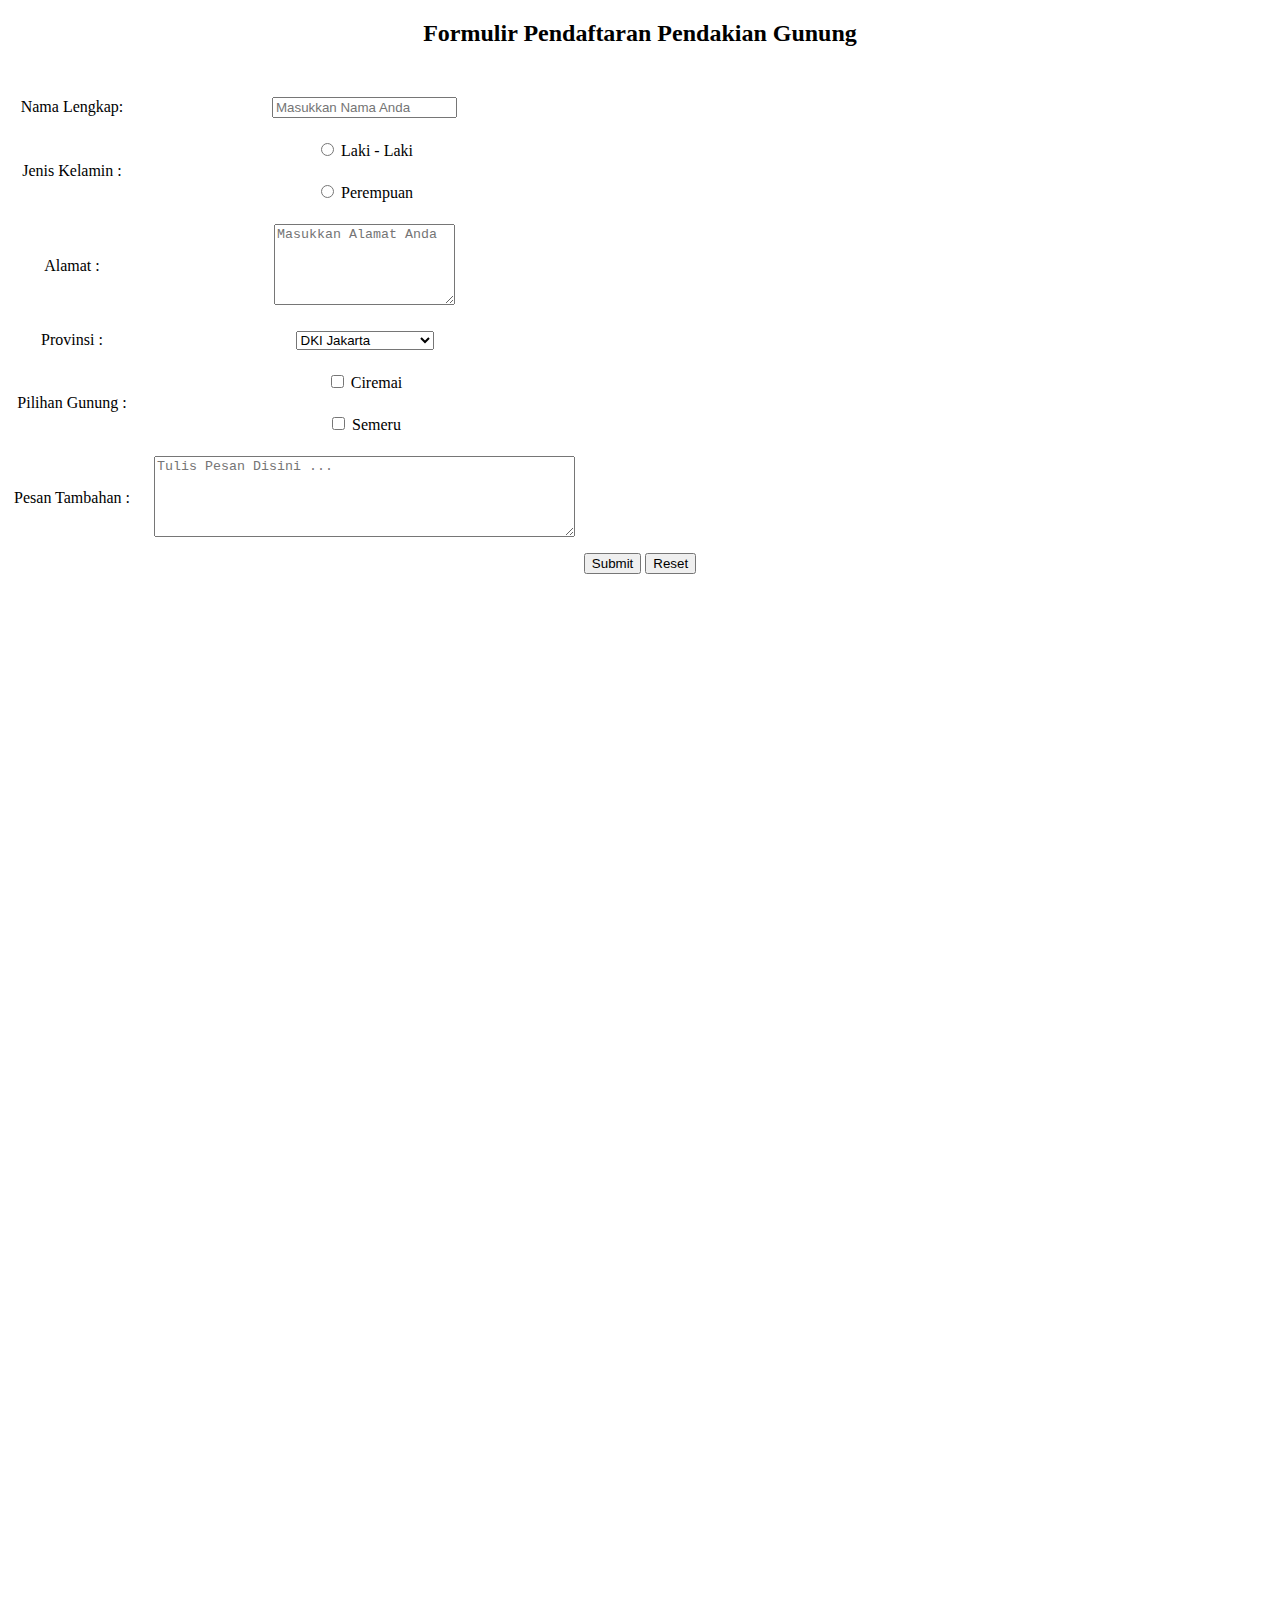
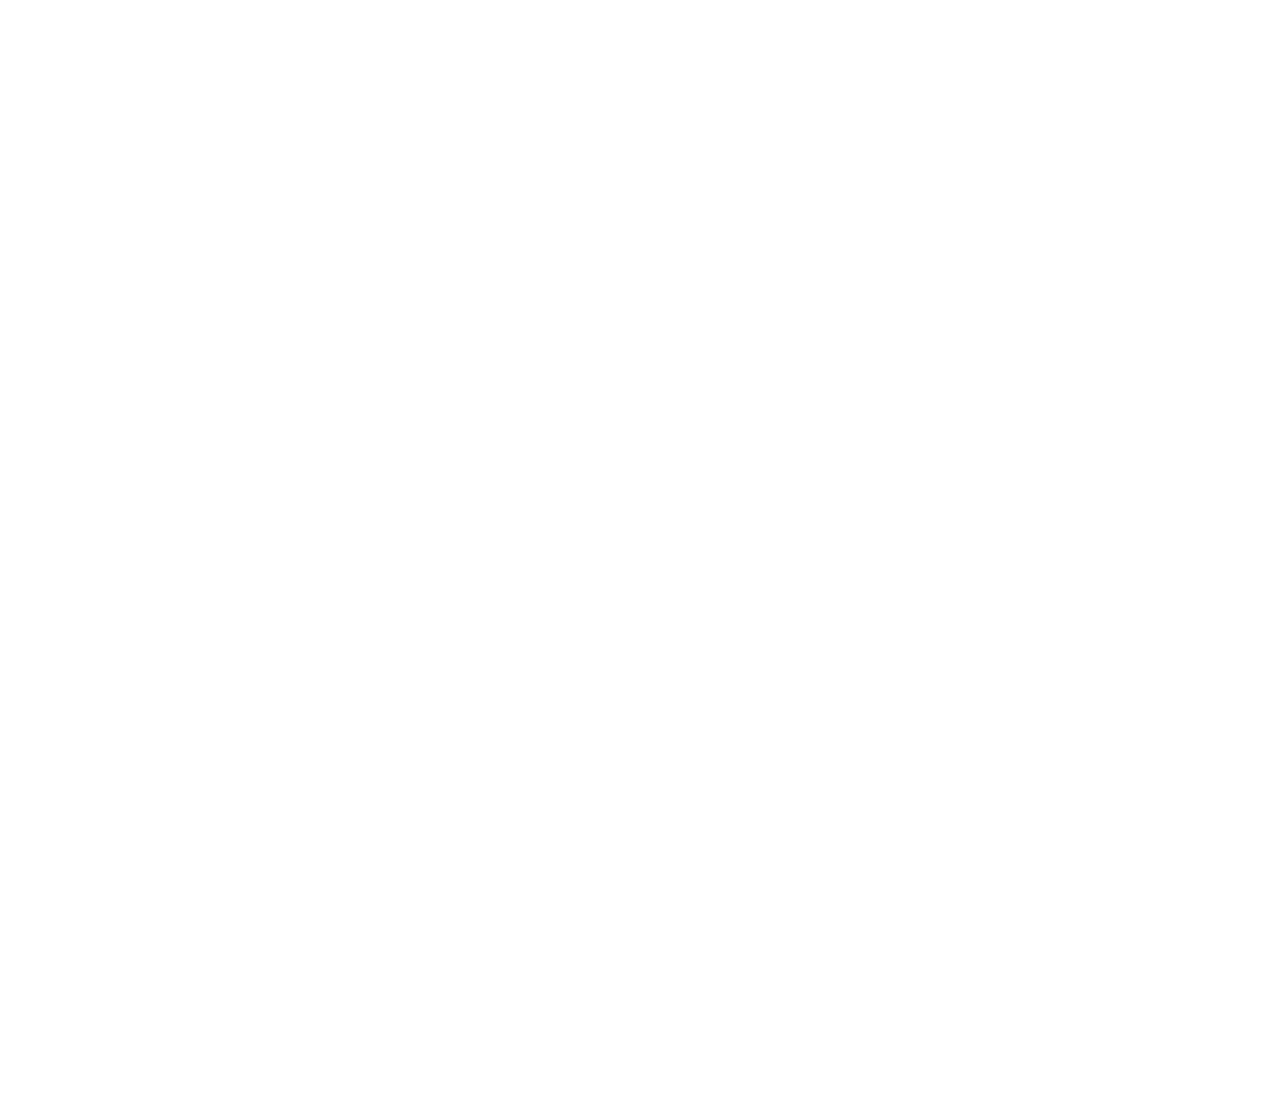
==== formulir.html @ a28ad056 "ok" ====
<!DOCTYPE html>
<html>
<head>
<title>Formulir Pedaftaran Pendakian Gunung</title>
<link rel="stylesheet" href="Our Team.css" type="text/css">
</head>
<body>
<div>
	<div class="wrap">
		<h2>Formulir Pendaftaran Pendakian Gunung</h2>
		<br />
		<form>
			
			<table border="0" cellpadding="10" class="formulir">
				<tr>
					<td width="120px">Nama Lengkap:</td>
					<td><input type="text" name="nama" placeholder="Masukkan Nama Anda" /></td>
				</tr>
				<tr>
					<td rowspan="2">Jenis Kelamin	:</td>
					<td><input type="radio" name="jenis_kelamin" required="required" value="laki-laki" /> Laki - Laki</td>
				</tr>
				<tr>
					<td><input type="radio" name="jenis_kelamin" required="required" value="perempuan" /> Perempuan</td>
				</tr>
				<tr>	
					<td>Alamat	:</td>
					<td><textarea name="alamat" rows="5" placeholder="Masukkan Alamat Anda"></textarea></td>
				</tr>
				<tr>
					<td>Provinsi	:</td>
					<td>
						<select name="asal_kota" >
							<option>DKI Jakarta</option>
							<option>Jawa Barat</option>
							<option>Jawa Timur</option>
							<option>Jawa Tengah</option>
							<option>Kalimantan Barat</option>
							<option>Kalimantan Selatan</option>
							<option>Kalimantan Tengah</option>
							<option>Kalimantan Timur</option>
							<option>Kalimantan Utara</option>
						</select>
					</td>
				</tr>
				<tr>
					<td rowspan="2">Pilihan Gunung	: </td>
					<td><input type="checkbox" name="pilihan_gunung" /> Ciremai</td>
				</tr>
				<tr>
					<td><input type="checkbox" name="pilihan_gunung" /> Semeru</td>
				</tr>
				<tr> 
					<td>Pesan Tambahan	:</td>
					<td><textarea name="pesan" rows="5" cols="50" placeholder="Tulis Pesan Disini ..."></textarea></td>
				</tr>
			</table>
			
			<input type="submit" value="Submit">
			<input type="submit" value="Reset">
			
		</form>
	</div>
</div>
</body>
</html>
---- Our Team.css ----
body {
    height: 300vh;
    text-align: center;
    width: 100%;
    padding: 0px;
    margin: 0px;
  }
  
  .header {
    height: 40px;
    width: 100%;
    background-color: yellow;
    position: fixed;
    top: 0;
  }
  
  li{
      display: inline-block;
  }
  
  .main div {
    height: 100px;
  }
  
  .main2 {
    height: 100px;
  }
  
  .personil{
    height: 100px;
    border: 1px solid red;
    padding: 20px 0;
  }
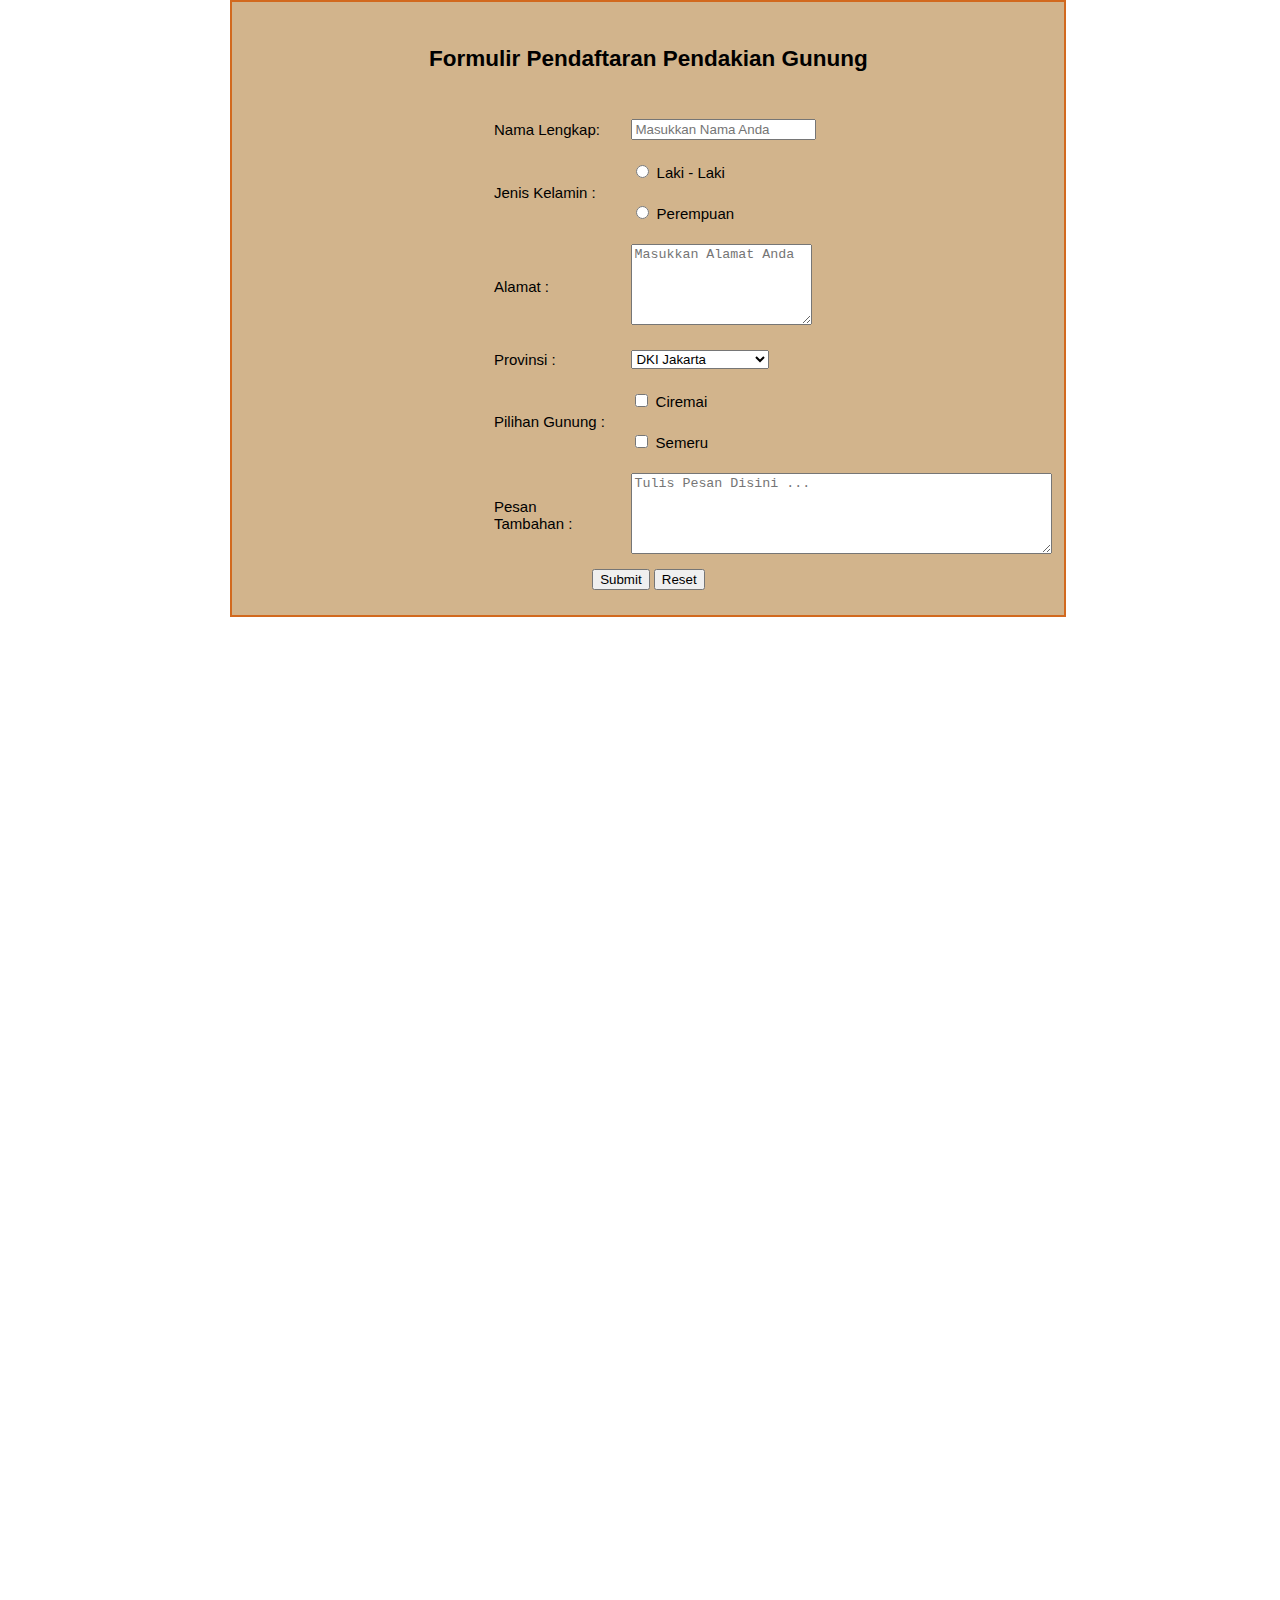
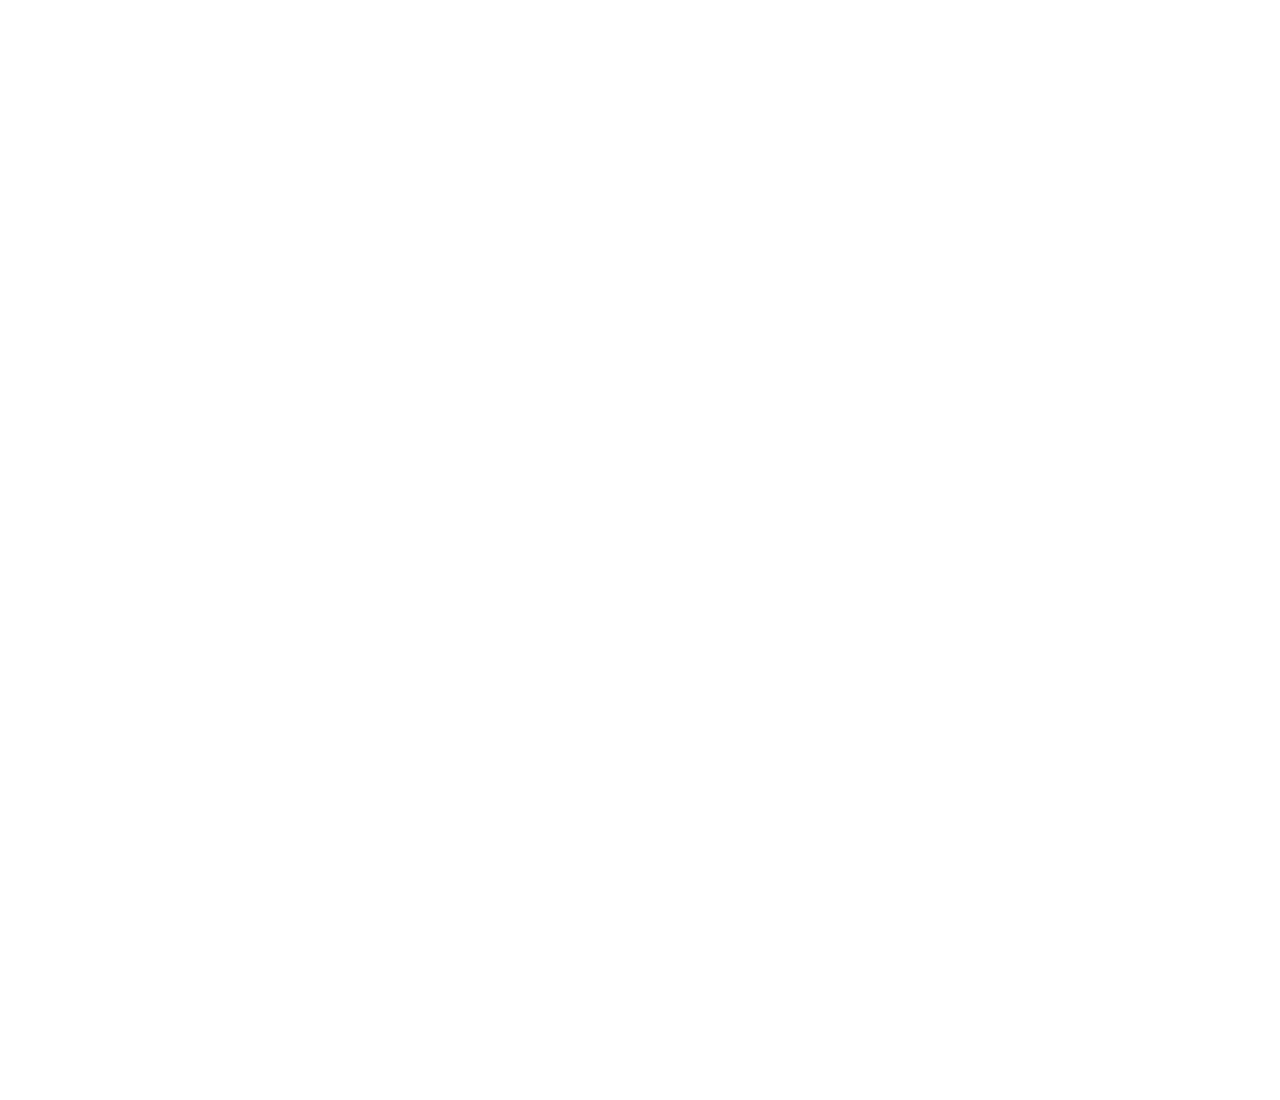
==== commit 77e863f0: "Tasya: Gabung ke halaman Home" ====
--- a/formulir.html
+++ b/formulir.html
@@ -2,7 +2,7 @@
 <html>
 <head>
 <title>Formulir Pedaftaran Pendakian Gunung</title>
-<link rel="stylesheet" href="Our Team.css" type="text/css">
+<link rel="stylesheet" href="OurTeam.css" type="text/css">
 </head>
 <body>
 <div>
--- a/OurTeam.css
+++ b/OurTeam.css
@@ -0,0 +1,49 @@
+body {
+    height: 300vh;
+    text-align: center;
+    width: 100%;
+    padding: 0px;
+    margin: 0px;
+  }
+  
+  .header {
+    height: 40px;
+    width: 100%;
+    background-color: yellow;
+    position: fixed;
+    top: 0;
+  }
+  
+  li{
+      display: inline-block;
+  }
+  
+  .main div {
+    height: 100px;
+  }
+  
+  .main2 {
+    height: 100px;
+  }
+  
+  .personil{
+    height: 100px;
+    border: 1px solid red;
+    padding: 20px 0;
+    overflow: auto;
+  }
+  
+  table.formulir{
+    text-align: left;
+    margin-left: 30%;
+}
+
+.wrap{
+    background: tan;
+    padding: 25px 0;
+    width: 65%;
+    margin-left: 18%;
+    border: 2px solid chocolate;
+    font-family: Arial;
+    font-size: 15px;
+}  